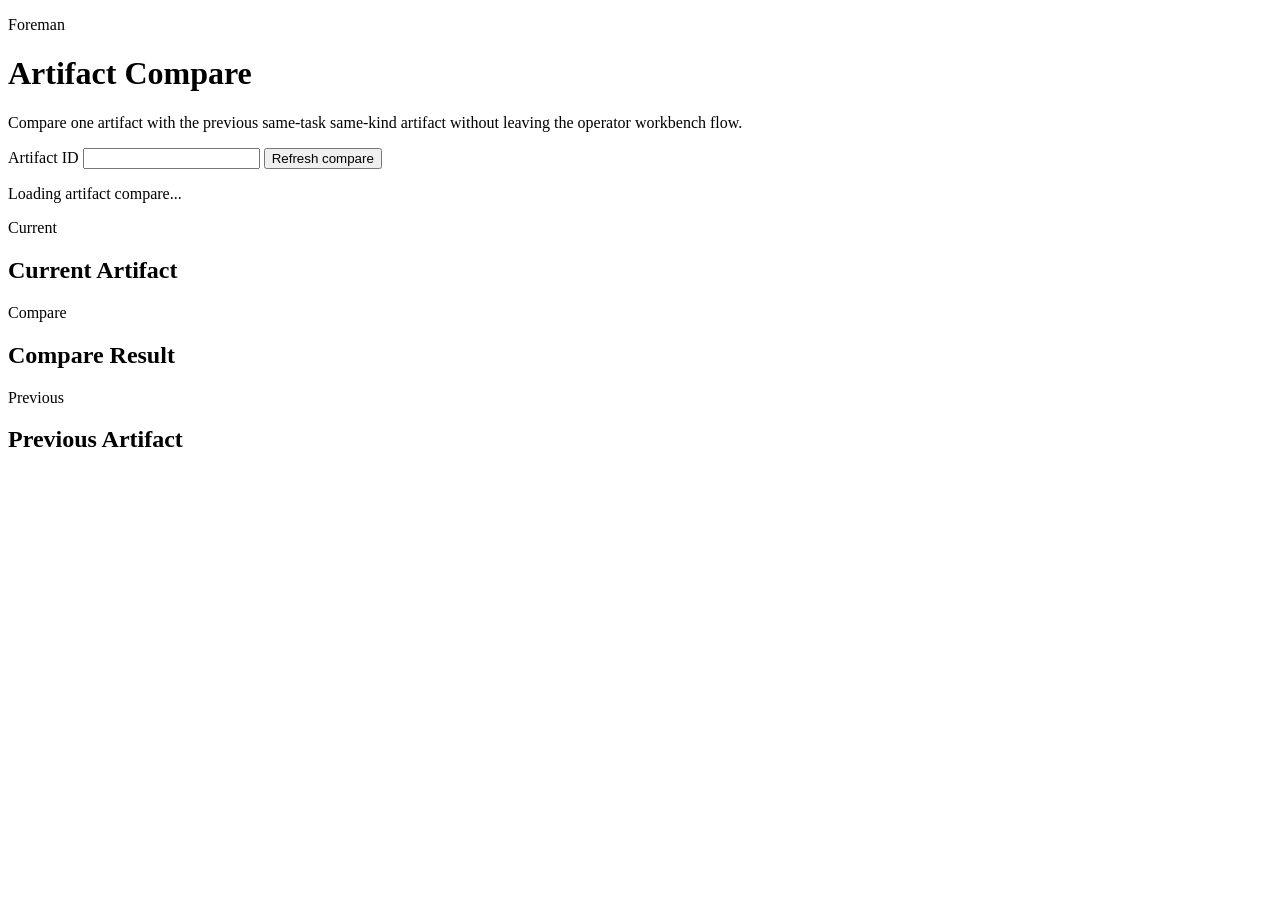
==== web/board/artifact-compare.html @ e3dad729 "feat: add artifact compare workbench" ====
<!doctype html>
<html lang="en">
  <head>
    <meta charset="utf-8" />
    <meta name="viewport" content="width=device-width, initial-scale=1" />
    <title>Foreman Artifact Compare</title>
    <link rel="stylesheet" href="/board/assets/styles.css" />
  </head>
  <body>
    <main class="board-shell artifact-compare-shell">
      <header class="board-header">
        <p class="eyebrow">Foreman</p>
        <h1>Artifact Compare</h1>
        <p class="subtitle">
          Compare one artifact with the previous same-task same-kind artifact without leaving the
          operator workbench flow.
        </p>
      </header>

      <section class="board-toolbar workbench-toolbar">
        <label class="board-label" for="artifact-compare-artifact-id">Artifact ID</label>
        <input id="artifact-compare-artifact-id" class="board-input" />
        <button id="artifact-compare-refresh" class="board-button" type="button">
          Refresh compare
        </button>
        <p id="artifact-compare-status" class="board-status">Loading artifact compare...</p>
      </section>

      <section class="artifact-compare-layout">
        <section class="board-panel artifact-compare-current-panel">
          <header class="panel-header">
            <p class="panel-kicker">Current</p>
            <h2>Current Artifact</h2>
          </header>
          <div id="artifact-compare-current" class="artifact-compare-detail"></div>
        </section>

        <section class="board-panel artifact-compare-diff-panel">
          <header class="panel-header">
            <p class="panel-kicker">Compare</p>
            <h2>Compare Result</h2>
          </header>
          <div id="artifact-compare-result" class="artifact-compare-detail"></div>
        </section>

        <section class="board-panel artifact-compare-previous-panel">
          <header class="panel-header">
            <p class="panel-kicker">Previous</p>
            <h2>Previous Artifact</h2>
          </header>
          <div id="artifact-compare-previous" class="artifact-compare-detail"></div>
        </section>
      </section>
    </main>

    <script src="/board/assets/artifact-compare.js"></script>
  </body>
</html>
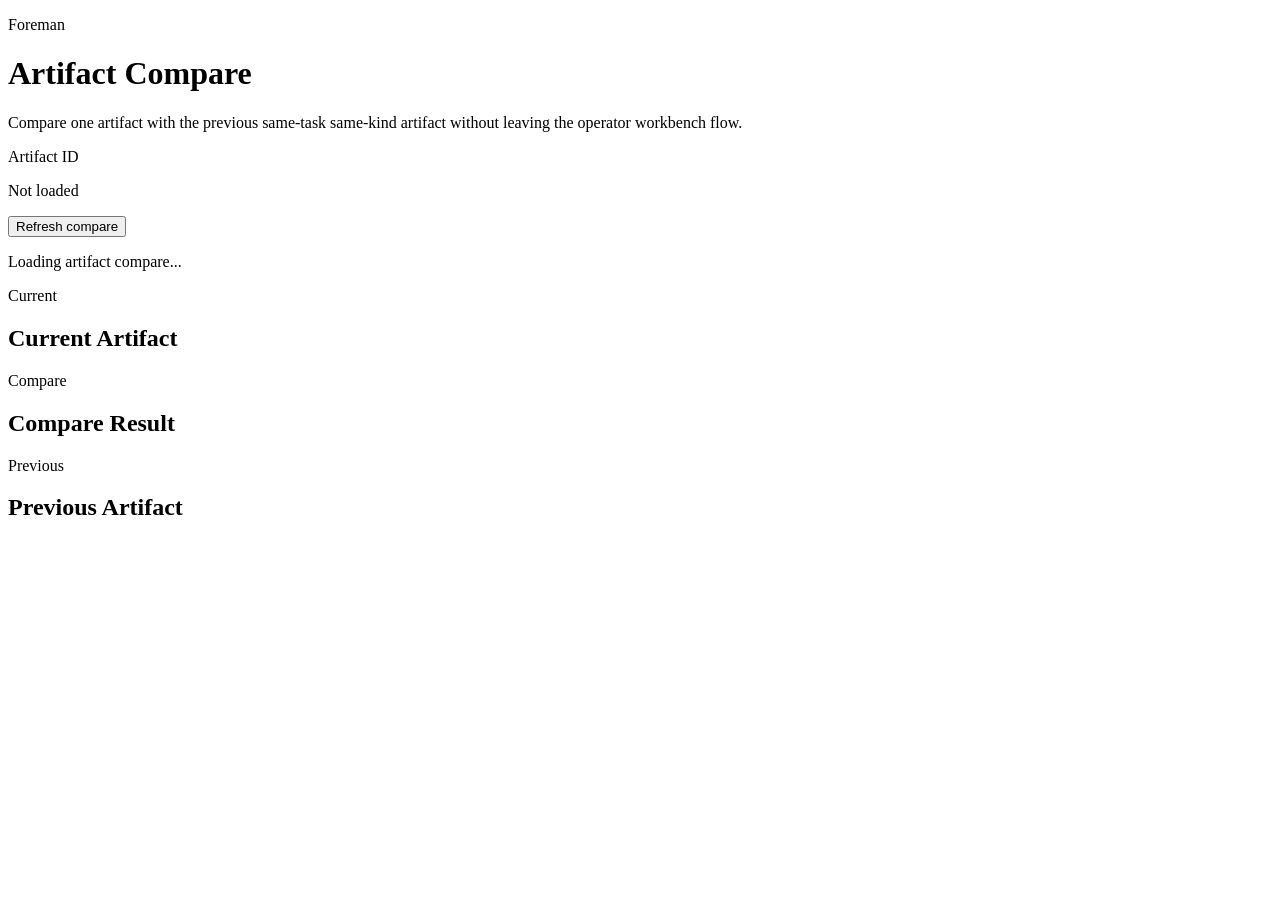
==== commit be8b55ce: "fix: keep artifact compare page read-only" ====
--- a/web/board/artifact-compare.html
+++ b/web/board/artifact-compare.html
@@ -18,8 +18,8 @@
       </header>
 
       <section class="board-toolbar workbench-toolbar">
-        <label class="board-label" for="artifact-compare-artifact-id">Artifact ID</label>
-        <input id="artifact-compare-artifact-id" class="board-input" />
+        <p class="board-label">Artifact ID</p>
+        <p id="artifact-compare-artifact-id" class="board-status artifact-compare-current-id">Not loaded</p>
         <button id="artifact-compare-refresh" class="board-button" type="button">
           Refresh compare
         </button>
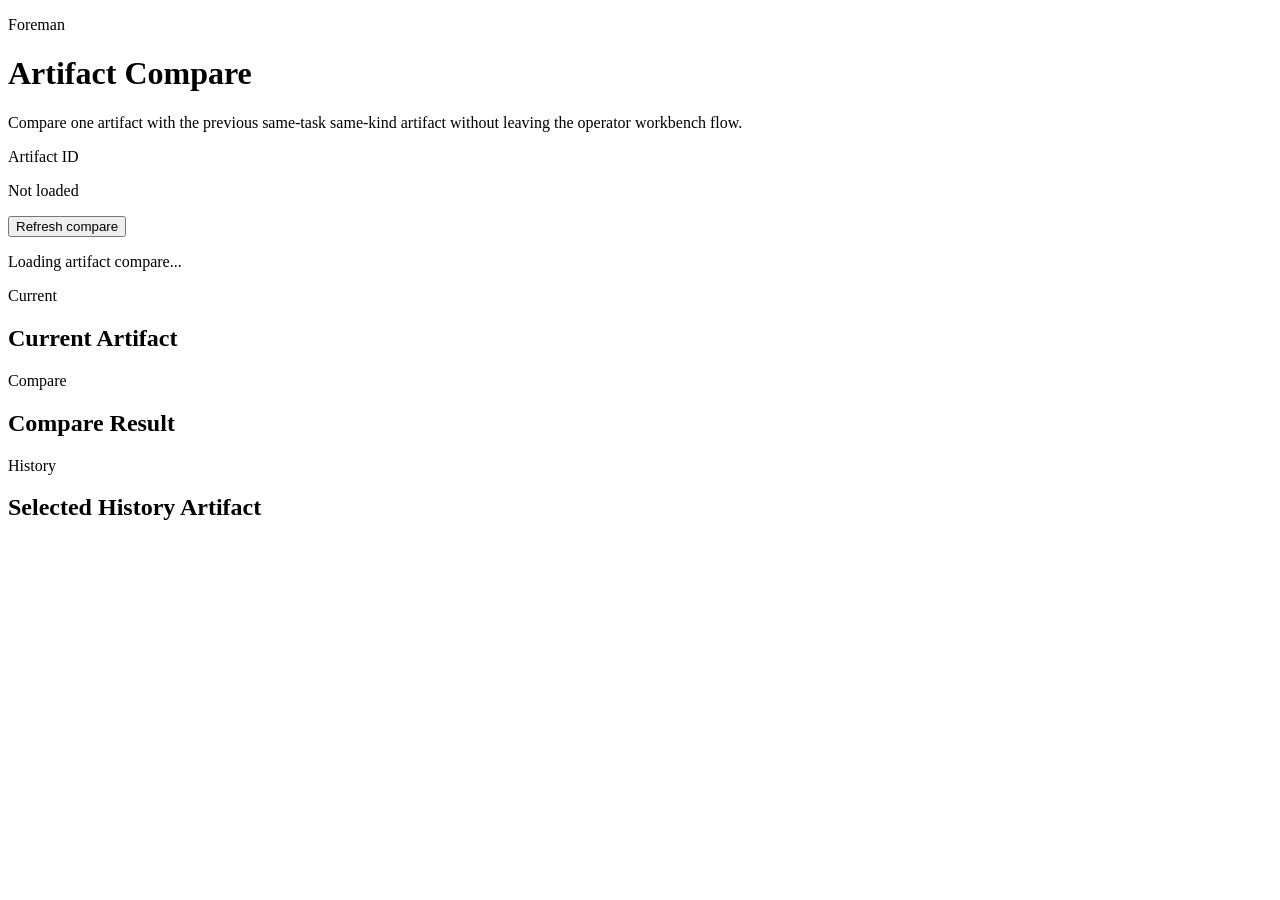
==== commit 09637fa4: "fix: preserve invalid compare history selection state" ====
--- a/web/board/artifact-compare.html
+++ b/web/board/artifact-compare.html
@@ -45,8 +45,8 @@
 
         <section class="board-panel artifact-compare-previous-panel">
           <header class="panel-header">
-            <p class="panel-kicker">Previous</p>
-            <h2>Previous Artifact</h2>
+            <p class="panel-kicker">History</p>
+            <h2>Selected History Artifact</h2>
           </header>
           <div id="artifact-compare-previous" class="artifact-compare-detail"></div>
         </section>
